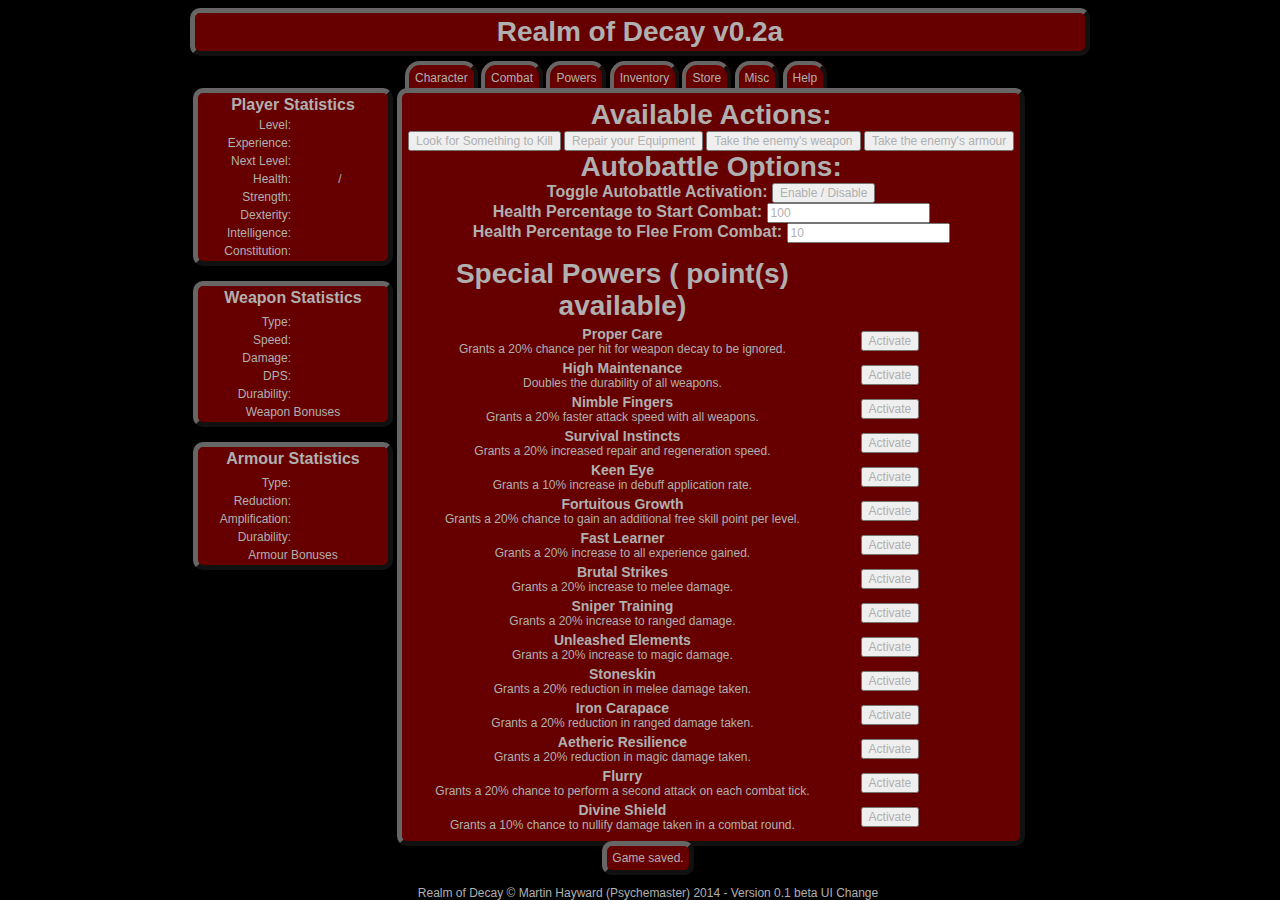
==== New/index.html @ c1265a91 "top align, powers table" ====
<!DOCTYPE html>
<html>
	<head>
		<title>Realm of Decay</title>
		<script type="text/javascript" src="game.js"></script>
		<link rel="stylesheet" type="text/css" href="style.css"></link>
	</head>
	<body>
		<div id="main">
			<table class="titleBar">
				<tr>
					<td class="powerHeader">Realm of Decay v0.2a</td>
				</tr>
			</table>
			<div class="tabBar" style="padding-left:215px;">
				<span class="tabButton">Character</span>
				<span class="tabButton">Combat</span>
				<span class="tabButton">Powers</span>
				<span class="tabButton">Inventory</span>
				<span class="tabButton">Store</span>
				<span class="tabButton">Misc</span>
				<span class="tabButton">Help</span>
			</div>
			<table width="900px">
				<tr>
					<td id="leftPanel" width="200px" valign="top">
						<table class="playerInfo">
							<tr align="center">
								<td class="blockHeader" colspan="2">Player Statistics</td>
							</tr>
							<tr>
								<td>Level: </td>
								<td><div id="p_Level"></div></td>
							</tr>
							<tr>
								<td>Experience: </td>
								<td><div id="p_EXP"></div></td>
							</tr>
							<tr>
								<td>Next Level: </td>
								<td><div id="p_NextEXP"></div></td>
							</tr>
							<tr>
								<td>Health: </td>
								<td><div id="HPOut"><span id="p_HP"></span>/<span id="p_MaxHP"></span></div></td>
							</tr>
							<tr>
								<td>Strength: </td>
								<td><div id="p_Str"></div></td>
							</tr>
							<tr>
								<td>Dexterity: </td>
								<td><div id="p_Dex"></div></td>
							</tr>
							<tr>
								<td>Intelligence: </td>
								<td><div id="p_Int"></div></td>
							</tr>
							<tr>
								<td>Constitution: </td>
								<td><div id="p_Con"></div></td>
							</tr>
						</table>
						<table class="weaponInfo">
							<tr align="center">
								<td class="blockHeader" colspan="2">Weapon Statistics</td>
							</tr>
							<tr align="center">
								<td colspan="2"><div id="w_Name"></div></td>
							</tr>
							<tr>
								<td>Type: </td>
								<td><div id="w_Type"></div></td>
							</tr>
							<tr>
								<td>Speed: </td>
								<td><div id="w_Speed"></div></td>
							</tr>
							<tr>
								<td>Damage: </td>
								<td><div id="w_Damage"></div></td>
							</tr>
							<tr>
								<td>DPS: </td>
								<td><div id="w_DPS"></div></td>
							</tr>
							<tr>
								<td>Durability: </td>
								<td><div id="w_Decay"></div></td>
							</tr>
							<tr>
								<td colspan="2">Weapon Bonuses
									<div id="w_Bonuses"></div>
								</td>
							</tr>
						</table>
						<table class="armourInfo">
							<tr align="center">
								<td class="blockHeader" colspan="2">Armour Statistics</td>
							</tr>
							<tr align="center">
								<td colspan="2"><div id="a_Name"></div></td>
							</tr>
							<tr>
								<td>Type: </td>
								<td><div id="a_Type"></div></td>
							</tr>
							<tr>
								<td>Reduction: </td>
								<td><div id="a_Str"></div></td>
							</tr>
							<tr>
								<td>Amplification: </td>
								<td><div id="a_Weak"></div></td>
							</tr>
							<tr>
								<td>Durability: </td>
								<td><div id="a_Decay"></div></td>
							</tr>
							<tr>
								<td colspan="2">Armour Bonuses
									<div id="w_Bonuses"></div>
								</td>
							</tr>
						</table>
					</td>
					<td id="rightPanel" valign="top">
						<table>
							<tr>
								<td>
									<table id="coreTable">
										<tr>
											<td>
												<div class="powerHeader">Available Actions:</div>
												<div>
													<input id="enterCombat" type="button" value="Look for Something to Kill">
													<input id="repairGear" type="button" value="Repair your Equipment">
													<input id="takeWeapon" type="button" value="Take the enemy's weapon">
													<input id="takeArmour" type="button" value="Take the enemy's armour">
												</div>
												<div class="powerHeader">Autobattle Options:</div>
												<div class="blockHeader">Toggle Autobattle Activation: <span><input id="ab_toggle" type="button" value="Enable / Disable"></span></div>
												<div class="blockHeader">Health Percentage to Start Combat: <span><input id="ab_startPercent" type="text" maxlength="3" value="100"></span></div>
												<div class="blockHeader">Health Percentage to Flee From Combat: <span><input id="ab_fleePercent" type="text" maxlength="3" value="10"></span>
												<div>
											</td>
										</tr>
									</table>
									<table id="combatTable">
										<tr>
											<td>
											</td>
										</tr>
									</table>
									<table id="powersTable">
										<tr>
											<td>
												<table id="selectedPowers" class="selectedPowersPanel"  style="display:none">
													<tr id="selected_header">
														<td class="powerHeader">
															Selected Powers
														</td>
													</tr>
													<tr id="selected_conserve" style="display:none">
														<td width="80%"><div class="powerName">Proper Care</div>Grants a 20% chance per hit for weapon decay to be ignored.</td>
													</tr>
													<tr id="selected_repair" style="display:none">
														<td width="80%"><div class="powerName">High Maintenance</div>Doubles the durability of all weapons.</td>
													</tr>
													<tr id="selected_aspd" style="display:none">
														<td width="80%"><div class="powerName">Nimble Fingers</div>Grants a 20% faster attack speed with all weapons.</td>
													</tr>
													<tr id="selected_heal" style="display:none">
														<td width="80%"><div class="powerName">Survival Instincts</div>Grants a 20% increased repair and regeneration speed.</td>
													</tr>
													<tr id="selected_wspec" style="display:none">
														<td width="80%"><div class="powerName">Keen Eye</div>Grants a 10% increase in debuff application rate.</td>
													</tr>
													<tr id="selected_skillpt" style="display:none">
														<td width="80%"><div class="powerName">Fortuitous Growth</div>Grants a 20% chance to gain an additional free skill point per level.</td>
													</tr>
													<tr id="selected_xp" style="display:none">
														<td width="80%"><div class="powerName">Fast Learner</div>Grants a 20% increase to all experience gained.</td>
													</tr>
													<tr id="selected_meleedmg" style="display:none">
														<td width="80%"><div class="powerName">Brutal Strikes</div>Grants a 20% increase to melee damage.</td>
													</tr>
													<tr id="selected_rangedmg" style="display:none">
														<td width="80%"><div class="powerName">Sniper Training</div>Grants a 20% increase to ranged damage.</td>
													</tr>
													<tr id="selected_magicdmg" style="display:none">
														<td width="80%"><div class="powerName">Unleashed Elements</div>Grants a 20% increase to magic damage.</td>
													</tr>
													<tr id="selected_meleedef" style="display:none">
														<td width="80%"><div class="powerName">Stoneskin</div>Grants a 20% reduction in melee damage taken.</td>
													</tr>
													<tr id="selected_rangedef" style="display:none">
														<td width="80%"><div class="powerName">Iron Carapace</div>Grants a 20% reduction in ranged damage taken.</td>
													</tr>
													<tr id="selected_magicdef" style="display:none">
														<td width="80%"><div class="powerName">Aetheric Resilience</div>Grants a 20% reduction in magic damage taken.</td>
													</tr>
													<tr id="selected_double" style="display:none">
														<td width="80%"><div class="powerName">Flurry</div>Grants a 20% chance to perform a second attack on each combat tick.</td>
													</tr>
													<tr id="selected_shield" style="display:none">
														<td width="80%"><div class="powerName">Divine Shield</div>Grants a 10% chance to nullify damage taken in a combat round.</td>
													</tr>
												</table>
												<table id="availablePowers" class="availablePowersPanel">
													<tr>
														<td class="powerHeader">
															Special Powers (<span id="p_PP"></span> point(s) available)
														</td>
													</tr>
													<tr id="conserve">
														<td width="80%"><div class="powerName">Proper Care</div>Grants a 20% chance per hit for weapon decay to be ignored.</td>
														<td width="20%"><input type="button" id="buy_Conserve" onClick="Game.buyPower(Game.BOOST_CONSERVE);" value="Activate"></td>
													</tr>
													<tr id="repair">
														<td width="80%"><div class="powerName">High Maintenance</div>Doubles the durability of all weapons.</td>
														<td width="20%"><input type="button" id="buy_Repair" onClick="Game.buyPower(Game.BOOST_REPAIR);" value="Activate"></td>
													</tr>
													<tr id="aspd">
														<td width="80%"><div class="powerName">Nimble Fingers</div>Grants a 20% faster attack speed with all weapons.</td>
														<td width="20%"><input type="button" id="buy_ASPD" onClick="Game.buyPower(Game.BOOST_ASPD);" value="Activate"></td>
													</tr>
													<tr id="heal">
														<td width="80%"><div class="powerName">Survival Instincts</div>Grants a 20% increased repair and regeneration speed.</td>
														<td width="20%"><input type="button" id="buy_Heal" onClick="Game.buyPower(Game.BOOST_HEAL);" value="Activate"></td>
													</tr>
													<tr id="wspec">
														<td width="80%"><div class="powerName">Keen Eye</div>Grants a 10% increase in debuff application rate.</td>
														<td width="20%"><input type="button" id="buy_WSpec" onClick="Game.buyPower(Game.BOOST_WSPEC);" value="Activate"></td>
													</tr>
													<tr id="skillpt">
														<td width="80%"><div class="powerName">Fortuitous Growth</div>Grants a 20% chance to gain an additional free skill point per level.</td>
														<td width="20%"><input type="button" id="buy_SkillPT" onClick="Game.buyPower(Game.BOOST_SKILLPT);" value="Activate"></td>
													</tr>
													<tr id="xp">
														<td width="80%"><div class="powerName">Fast Learner</div>Grants a 20% increase to all experience gained.</td>
														<td width="20%"><input type="button" id="buy_XP" onClick="Game.buyPower(Game.BOOST_XP);" value="Activate"></td>
													</tr>
													<tr id="meleedmg">
														<td width="80%"><div class="powerName">Brutal Strikes</div>Grants a 20% increase to melee damage.</td>
														<td width="20%"><input type="button" id="buy_MeleeDMG" onClick="Game.buyPower(Game.BOOST_MELEEDMG);" value="Activate"></td>
													</tr>
													<tr id="rangedmg">
														<td width="80%"><div class="powerName">Sniper Training</div>Grants a 20% increase to ranged damage.</td>
														<td width="20%"><input type="button" id="buy_RangeDMG" onClick="Game.buyPower(Game.BOOST_RANGEDMG);" value="Activate"></td>
													</tr>
													<tr id="magicdmg">
														<td width="80%"><div class="powerName">Unleashed Elements</div>Grants a 20% increase to magic damage.</td>
														<td width="20%"><input type="button" id="buy_MagicDMG" onClick="Game.buyPower(Game.BOOST_MAGICDMG);" value="Activate"></td>
													</tr>
													<tr id="meleedef">
														<td width="80%"><div class="powerName">Stoneskin</div>Grants a 20% reduction in melee damage taken.</td>
														<td width="20%"><input type="button" id="buy_MeleeDEF" onClick="Game.buyPower(Game.BOOST_MELEEDEF);" value="Activate"></td>
													</tr>
													<tr id="rangedef">
														<td width="80%"><div class="powerName">Iron Carapace</div>Grants a 20% reduction in ranged damage taken.</td>
														<td width="20%"><input type="button" id="buy_RangeDEF" onClick="Game.buyPower(Game.BOOST_RANGEDEF);" value="Activate"></td>
													</tr>
													<tr id="magicdef">
														<td width="80%"><div class="powerName">Aetheric Resilience</div>Grants a 20% reduction in magic damage taken.</td>
														<td width="20%"><input type="button" id="buy_MagicDEF" onClick="Game.buyPower(Game.BOOST_MAGICDEF);" value="Activate"></td>
													</tr>
													<tr id="double">
														<td width="80%"><div class="powerName">Flurry</div>Grants a 20% chance to perform a second attack on each combat tick.</td>
														<td width="20%"><input type="button" id="buy_Double" onClick="Game.buyPower(Game.BOOST_DOUBLE);" value="Activate"></td>
													</tr>
													<tr id="shield">
														<td width="80%"><div class="powerName">Divine Shield</div>Grants a 10% chance to nullify damage taken in a combat round.</td>
														<td width="20%"><input type="button" id="buy_Shield" onClick="Game.buyPower(Game.BOOST_SHIELD);" value="Activate"></td>
													</tr>
												</table>
											</td>
										</tr>
									</table>
									<table id="inventoryTable"></table>
									<table id="storeTable"></table>
									<table id="miscTable"></table>
									<table id="helpTable"></table>
								</td>
							</tr>
						</table>
					</td>
				</tr>
			</table>
		</div>
		<div class="savePopup"><span>Game saved.</span></div>
		<div class="footer">Realm of Decay &copy; Martin Hayward (Psychemaster) 2014 - Version 0.1 beta UI Change</div>
	</body>
</html>
---- New/style.css ----
body {
	background:#000000;
}
body * {
	font-family:sans-serif;
	font-size:12px;
	color:#b0b0b0;
}
#main {
	width:900px;
	margin-left:auto;
	margin-right:auto;
	padding-bottom:20px;
}
#leftPanel > table, #rightPanel > table, .titleBar{
	background: #660000;
	border-radius: 10px 10px 10px 10px;
	-moz-border-radius: 10px 10px 10px 10px;
	-webkit-border-radius: 10px 10px 10px 10px;
	border: 5px outset #666666;
	min-width:200px;
	text-align:center;
	color:#b0b0b0;
	margin-bottom:15px;
	position: relative;
	z-index: 0;
}
.tabButton {
	background: #660000;
	border-radius: 15px 15px 0px 0px;
	-moz-border-radius: 15px 15px 0px 0px;
	-webkit-border-radius: 15px 15px 0px 0px;
	border: 4px outset #666666;
	padding: 6px;
	position: relative;
	z-index: -1;
}
.centerPanel td {
	padding-bottom:3px;
}
.combatLog {
	padding:0px 10px;
}
.combatLog div.player {
	text-align:left;
}
.combatLog div.enemy {
	text-align:right;
}
.powerName {
	font-size:14px;
	font-weight:bold;
}
.powerHeader, .powerHeader span{
	font-size:28px;
	font-weight:bold;
}
.playerInfo td, .weaponInfo td, .armourInfo td{
	width:50%;
	text-align:center;
}
.playerInfo td:first-child, .weaponInfo td:first-child, .armourInfo td:first-child{
	text-align:right;
}
.playerInfo td:only-child, .weaponInfo td:only-child, .armourInfo td:only-child{
	text-align:center;
}
.titleBar {
	width:100%;
}
.blockHeader {
	font-size:16px;
	font-weight:bold;
}
.footer {
	position:fixed;
	bottom:0;
	text-align:center;
	width:100%;
	margin-left:auto;
	margin-right:auto;
	background:#000000;
	color:#b0b0b0;
}
.savePopup {
	position:fixed;
	bottom:35px;
	text-align:center;
	width:100%;
	margin-left:auto;
	margin-right:auto;
	color:#b0b0b0;
}
.savePopup > span {
	padding:5px;
	border-radius: 10px 10px 10px 10px;
	-moz-border-radius: 10px 10px 10px 10px;
	-webkit-border-radius: 10px 10px 10px 10px;
	border: 5px outset #666666;
	background: #660000;
}
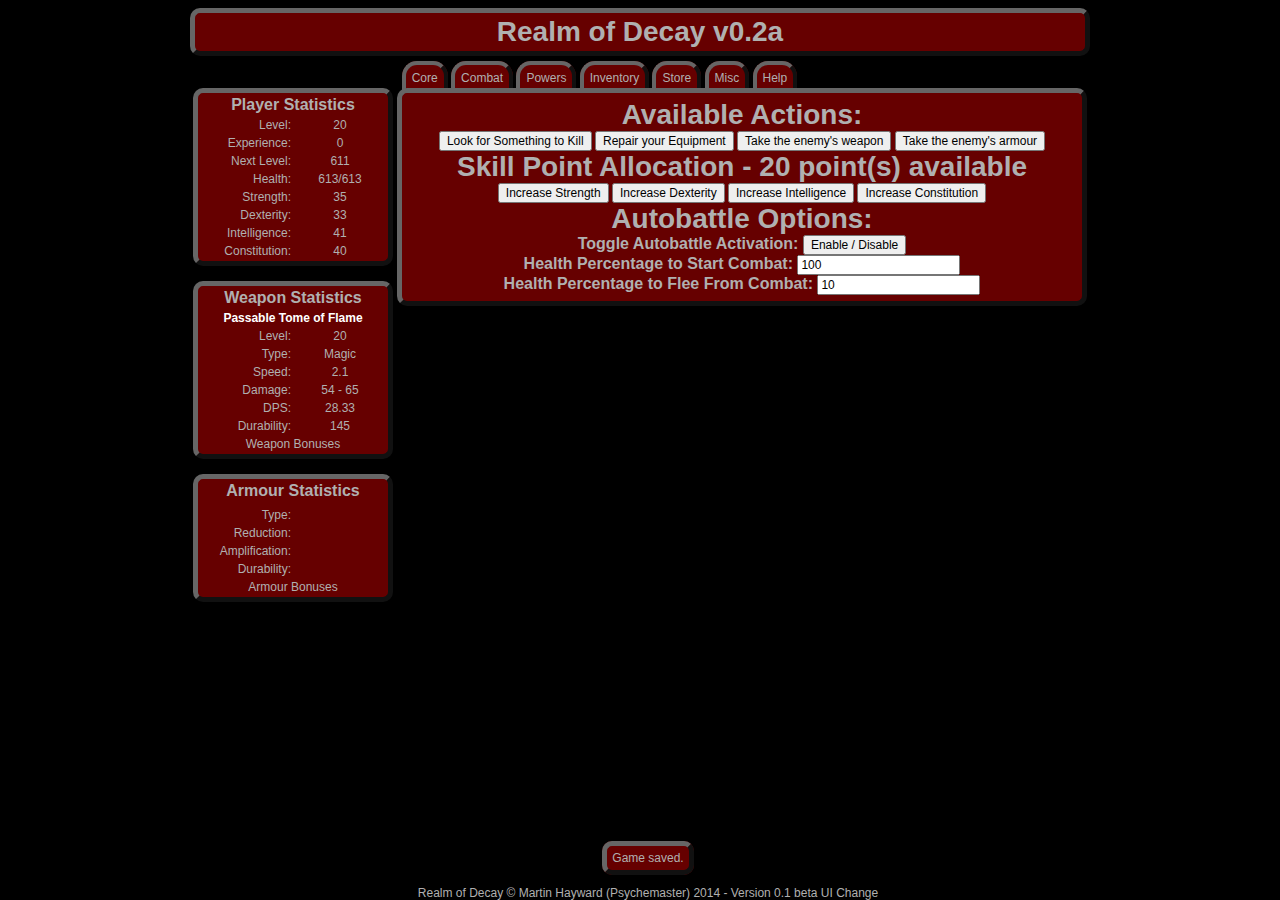
==== commit 82f33e79: "CSS for weapon quality colours" ====
--- a/New/index.html
+++ b/New/index.html
@@ -5,22 +5,21 @@
 		<script type="text/javascript" src="game.js"></script>
 		<link rel="stylesheet" type="text/css" href="style.css"></link>
 	</head>
-	<body>
+	<body onload="Game.init()">
 		<div id="main">
 			<table class="titleBar">
 				<tr>
 					<td class="powerHeader">Realm of Decay v0.2a</td>
 				</tr>
 			</table>
-			<div class="tabBar" style="padding-left:215px;">
-				<span class="tabButton">Character</span>
-				<span class="tabButton">Combat</span>
-				<span class="tabButton">Powers</span>
-				<span class="tabButton">Inventory</span>
-				<span class="tabButton">Store</span>
-				<span class="tabButton">Misc</span>
-				<span class="tabButton">Help</span>
-			</div>
+				<span class="tabBar" style="padding-left:205px;">&nbsp;</span>
+				<span class="tabButton" onclick="Game.showPanel('coreTable')">Core</span>
+				<span class="tabButton" onclick="Game.showPanel('combatTable')">Combat</span>
+				<span class="tabButton" onclick="Game.showPanel('powersTable')">Powers</span>
+				<span class="tabButton" onclick="Game.showPanel('inventoryTable')">Inventory</span>
+				<span class="tabButton" onclick="Game.showPanel('storeTable')">Store</span>
+				<span class="tabButton" onclick="Game.showPanel('miscTable')">Misc</span>
+				<span class="tabButton" onclick="Game.showPanel('helpTable')">Help</span>
 			<table width="900px">
 				<tr>
 					<td id="leftPanel" width="200px" valign="top">
@@ -68,6 +67,13 @@
 							<tr align="center">
 								<td colspan="2"><div id="w_Name"></div></td>
 							</tr>
+              <tr id="w_flavourTextHandle">
+                <td colspan="2"><div id="w_flavourText"></div></td>
+              </tr>
+              <tr>
+								<td>Level: </td>
+								<td><div id="w_Level"></div></td>
+							</tr>
 							<tr>
 								<td>Type: </td>
 								<td><div id="w_Type"></div></td>
@@ -78,7 +84,7 @@
 							</tr>
 							<tr>
 								<td>Damage: </td>
-								<td><div id="w_Damage"></div></td>
+                <td><span id="w_minDamage"></span> - <span id="w_maxDamage"></span></td>
 							</tr>
 							<tr>
 								<td>DPS: </td>
@@ -128,7 +134,7 @@
 						<table>
 							<tr>
 								<td>
-									<table id="coreTable">
+									<table id="coreTable" style="display:none;">
 										<tr>
 											<td>
 												<div class="powerHeader">Available Actions:</div>
@@ -138,26 +144,62 @@
 													<input id="takeWeapon" type="button" value="Take the enemy's weapon">
 													<input id="takeArmour" type="button" value="Take the enemy's armour">
 												</div>
+												<div id="levelUpPanel">
+													<span class="powerHeader">Skill Point Allocation - <span id="skillPoints"></span> point(s) available</span>
+													<br />
+													<span><input type="button" onClick="Game.addStat(Game.STAT_STR);" value="Increase Strength"></span>
+													<span><input type="button" onClick="Game.addStat(Game.STAT_DEX);" value="Increase Dexterity"></span>
+													<span><input type="button" onClick="Game.addStat(Game.STAT_INT);" value="Increase Intelligence"></span>
+													<span><input type="button" onClick="Game.addStat(Game.STAT_CON);" value="Increase Constitution"></span>
+												</div>
 												<div class="powerHeader">Autobattle Options:</div>
 												<div class="blockHeader">Toggle Autobattle Activation: <span><input id="ab_toggle" type="button" value="Enable / Disable"></span></div>
 												<div class="blockHeader">Health Percentage to Start Combat: <span><input id="ab_startPercent" type="text" maxlength="3" value="100"></span></div>
-												<div class="blockHeader">Health Percentage to Flee From Combat: <span><input id="ab_fleePercent" type="text" maxlength="3" value="10"></span>
-												<div>
+												<div class="blockHeader">Health Percentage to Flee From Combat: <span><input id="ab_fleePercent" type="text" maxlength="3" value="10"></span></div>
 											</td>
 										</tr>
 									</table>
-									<table id="combatTable">
-										<tr>
-											<td>
+									<table id="combatTable" style="display:none;">
+										<tr>
+											<td>
+												<div class="playerHPBorder">
+													<img id="playerHPBar" class="playerHPBar" src="Clear.gif"></img>
+													<span id="playerHPBarText">Player: 100/100</span>
+												</div>
+												<div class="enemyHPBorder">
+													<img id="enemyHPBar" class="enemyHPBar" src="Clear.gif"></img>
+													<span id="enemyHPBarText">Enemy: 100/100</span>
+												</div>
+											</td>
+										</tr>
+										<tr>
+											<td>
+												<div><span id="enemyName" style="float:left;"></span><span id="enemyHealth" style="float:right;"></span></div>
+												<div><span id="enemyLevel" style="float:left;"></span><span id="enemyMainStat" style="float:right;"></span></div>
+												<!--
+												Enemy Information Panel
+												+--------------------------------------------------+
+												| Enemy: <Enemy Name>       Health: <Enemy Health> |
+												| Level: <LVL>                  Main Stat: <Value> |
+												+--------------------------------------------------+
+												| Weapon: <Name>, <Type>, <Damage>, <Delay>, <DPS> |
+												| Armor: <Name>, <Type>, <Resistance>, <Weakness>  |
+												+--------------------------------------------------+
+												-->
+											</td>
+										</tr>
+										<tr>
+											<td>
+												<!-- Current Combat Log -->
 											</td>
 										</tr>
 									</table>
-									<table id="powersTable">
+									<table id="powersTable" style="display:none;">
 										<tr>
 											<td>
 												<table id="selectedPowers" class="selectedPowersPanel"  style="display:none">
 													<tr id="selected_header">
-														<td class="powerHeader">
+														<td colspan="2" class="powerHeader">
 															Selected Powers
 														</td>
 													</tr>
@@ -209,7 +251,7 @@
 												</table>
 												<table id="availablePowers" class="availablePowersPanel">
 													<tr>
-														<td class="powerHeader">
+														<td colspan="2" class="powerHeader">
 															Special Powers (<span id="p_PP"></span> point(s) available)
 														</td>
 													</tr>
@@ -288,7 +330,7 @@
 				</tr>
 			</table>
 		</div>
-		<div class="savePopup"><span>Game saved.</span></div>
+		<div id="saveToast" class="savePopup" style="display:none;"><span>Game saved.</span></div>
 		<div class="footer">Realm of Decay &copy; Martin Hayward (Psychemaster) 2014 - Version 0.1 beta UI Change</div>
 	</body>
 </html>
--- a/New/style.css
+++ b/New/style.css
@@ -1,101 +1,169 @@
-body {
-	background:#000000;
-}
-body * {
-	font-family:sans-serif;
-	font-size:12px;
-	color:#b0b0b0;
-}
-#main {
-	width:900px;
-	margin-left:auto;
-	margin-right:auto;
-	padding-bottom:20px;
-}
-#leftPanel > table, #rightPanel > table, .titleBar{
-	background: #660000;
-	border-radius: 10px 10px 10px 10px;
-	-moz-border-radius: 10px 10px 10px 10px;
-	-webkit-border-radius: 10px 10px 10px 10px;
-	border: 5px outset #666666;
-	min-width:200px;
-	text-align:center;
-	color:#b0b0b0;
-	margin-bottom:15px;
-	position: relative;
-	z-index: 0;
-}
-.tabButton {
-	background: #660000;
-	border-radius: 15px 15px 0px 0px;
-	-moz-border-radius: 15px 15px 0px 0px;
-	-webkit-border-radius: 15px 15px 0px 0px;
-	border: 4px outset #666666;
-	padding: 6px;
-	position: relative;
-	z-index: -1;
-}
-.centerPanel td {
-	padding-bottom:3px;
-}
-.combatLog {
-	padding:0px 10px;
-}
-.combatLog div.player {
-	text-align:left;
-}
-.combatLog div.enemy {
-	text-align:right;
-}
-.powerName {
-	font-size:14px;
-	font-weight:bold;
-}
-.powerHeader, .powerHeader span{
-	font-size:28px;
-	font-weight:bold;
-}
-.playerInfo td, .weaponInfo td, .armourInfo td{
-	width:50%;
-	text-align:center;
-}
-.playerInfo td:first-child, .weaponInfo td:first-child, .armourInfo td:first-child{
-	text-align:right;
-}
-.playerInfo td:only-child, .weaponInfo td:only-child, .armourInfo td:only-child{
-	text-align:center;
-}
-.titleBar {
-	width:100%;
-}
-.blockHeader {
-	font-size:16px;
-	font-weight:bold;
-}
-.footer {
-	position:fixed;
-	bottom:0;
-	text-align:center;
-	width:100%;
-	margin-left:auto;
-	margin-right:auto;
-	background:#000000;
-	color:#b0b0b0;
-}
-.savePopup {
-	position:fixed;
-	bottom:35px;
-	text-align:center;
-	width:100%;
-	margin-left:auto;
-	margin-right:auto;
-	color:#b0b0b0;
-}
-.savePopup > span {
-	padding:5px;
-	border-radius: 10px 10px 10px 10px;
-	-moz-border-radius: 10px 10px 10px 10px;
-	-webkit-border-radius: 10px 10px 10px 10px;
-	border: 5px outset #666666;
-	background: #660000;
-}
+body {
+	background:#000000;
+}
+body * {
+	font-family:sans-serif;
+	font-size:12px;
+	color:#b0b0b0;
+}
+input {
+	color:#000000;
+}
+#main {
+	width:900px;
+	margin-left:auto;
+	margin-right:auto;
+	padding-bottom:20px;
+	z-index:5;
+}
+#leftPanel > table, #rightPanel > table, .titleBar{
+	background: #660000;
+	border-radius: 10px 10px 10px 10px;
+	-moz-border-radius: 10px 10px 10px 10px;
+	-webkit-border-radius: 10px 10px 10px 10px;
+	border: 5px outset #666666;
+	min-width:200px;
+	width:100%;
+	text-align:center;
+	color:#b0b0b0;
+	margin-bottom:15px;
+	position: relative;
+	z-index: 5;
+}
+#rightPanel table{
+	width:100%;
+}
+.tabBar {
+	z-index:3;
+}
+.tabButton {
+	background: #660000;
+	border-radius: 15px 15px 0px 0px;
+	-moz-border-radius: 15px 15px 0px 0px;
+	-webkit-border-radius: 15px 15px 0px 0px;
+	border: 4px outset #666666;
+	padding: 6px;
+	position: relative;
+	z-index:4;
+}
+.centerPanel td {
+	padding-bottom:3px;
+}
+.combatLog {
+	padding:0px 10px;
+}
+.combatLog div.player {
+	text-align:left;
+}
+.combatLog div.enemy {
+	text-align:right;
+}
+.powerName {
+	font-size:14px;
+	font-weight:bold;
+}
+.powerHeader, .powerHeader span{
+	font-size:28px;
+	font-weight:bold;
+}
+.playerInfo td, .weaponInfo td, .armourInfo td{
+	width:50%;
+	text-align:center;
+}
+.playerInfo td:first-child, .weaponInfo td:first-child, .armourInfo td:first-child{
+	text-align:right;
+}
+.playerInfo td:only-child, .weaponInfo td:only-child, .armourInfo td:only-child{
+	text-align:center;
+}
+.titleBar {
+	width:100%;
+}
+.blockHeader {
+	font-size:16px;
+	font-weight:bold;
+}
+.footer {
+	position:fixed;
+	bottom:0;
+	text-align:center;
+	width:100%;
+	margin-left:auto;
+	margin-right:auto;
+	background:#000000;
+	color:#b0b0b0;
+}
+.savePopup {
+	position:fixed;
+	bottom:35px;
+	text-align:center;
+	width:100%;
+	margin-left:auto;
+	margin-right:auto;
+	color:#b0b0b0;
+	z-index:10;
+}
+.savePopup > span {
+	padding:5px;
+	border-radius: 10px 10px 10px 10px;
+	-moz-border-radius: 10px 10px 10px 10px;
+	-webkit-border-radius: 10px 10px 10px 10px;
+	border: 5px outset #666666;
+	background: #660000;
+}
+.playerHPBorder {
+	border: 2px outset #666666;
+	border-radius: 4px;
+	-moz-border-radius: 4px;
+	-webkit-border-radius: 4px;
+	z-index:9;
+	width:300px;
+	height:15px;
+	float:left;
+	text-align:left;
+	position:relative;
+}
+.enemyHPBorder {
+	border: 2px outset #666666;
+	border-radius: 4px;
+	-moz-border-radius: 4px;
+	-webkit-border-radius: 4px;
+	z-index:9;
+	width:300px;
+	height:15px;
+	float:right;
+	text-align:right;
+	position:relative;
+}
+.playerHPBar, .enemyHPBar {
+	position:relative;
+	z-index:8;
+	height:15px;
+}
+#playerHPBarText, #enemyHPBarText {
+	font-size:10px;
+	padding: 1px 3px;
+	vertical-align:middle;
+	float:inherit;
+}
+
+.q221 {
+  color:#808080;
+  font-weight:bold;
+}
+.q222 {
+  color:#ffffff;
+  font-weight:bold;
+}
+.q223 {
+  color:#33cc33;
+  font-weight:bold;
+}
+.q224 {
+  color:#4d94ff;
+  font-weight:bold;
+}
+.q225 {
+  color:#e600e6;
+  font-weight:bold;
+}
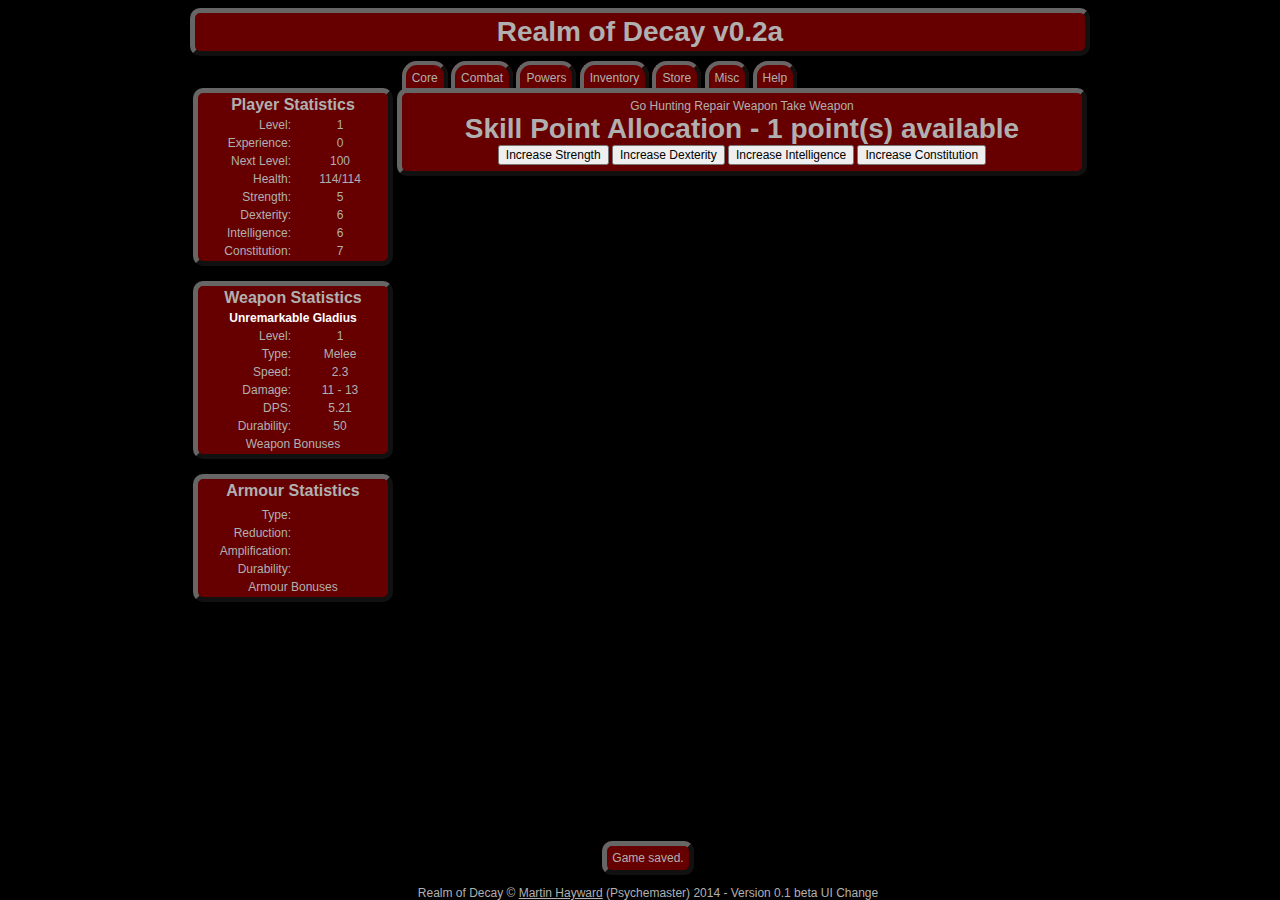
==== commit 40b08f55: "Combat is back baby" ====
--- a/New/index.html
+++ b/New/index.html
@@ -13,13 +13,13 @@
 				</tr>
 			</table>
 				<span class="tabBar" style="padding-left:205px;">&nbsp;</span>
-				<span class="tabButton" onclick="Game.showPanel('coreTable')">Core</span>
-				<span class="tabButton" onclick="Game.showPanel('combatTable')">Combat</span>
-				<span class="tabButton" onclick="Game.showPanel('powersTable')">Powers</span>
-				<span class="tabButton" onclick="Game.showPanel('inventoryTable')">Inventory</span>
-				<span class="tabButton" onclick="Game.showPanel('storeTable')">Store</span>
-				<span class="tabButton" onclick="Game.showPanel('miscTable')">Misc</span>
-				<span class="tabButton" onclick="Game.showPanel('helpTable')">Help</span>
+				<span class="tabButton" onclick="Game.showPanel('coreTable');">Core</span>
+				<span class="tabButton" onclick="Game.showPanel('combatTable');">Combat</span>
+				<span class="tabButton" onclick="Game.showPanel('powersTable');">Powers</span>
+				<span class="tabButton" onclick="Game.showPanel('inventoryTable');">Inventory</span>
+				<span class="tabButton" onclick="Game.showPanel('storeTable');">Store</span>
+				<span class="tabButton" onclick="Game.showPanel('miscTable');">Misc</span>
+				<span class="tabButton" onclick="Game.showPanel('helpTable');">Help</span>
 			<table width="900px">
 				<tr>
 					<td id="leftPanel" width="200px" valign="top">
@@ -137,12 +137,10 @@
 									<table id="coreTable" style="display:none;">
 										<tr>
 											<td>
-												<div class="powerHeader">Available Actions:</div>
 												<div>
-													<input id="enterCombat" type="button" value="Look for Something to Kill">
-													<input id="repairGear" type="button" value="Repair your Equipment">
-													<input id="takeWeapon" type="button" value="Take the enemy's weapon">
-													<input id="takeArmour" type="button" value="Take the enemy's armour">
+                          <span class="bigButton" onClick="Game.startCombat();">Go Hunting</span>
+                          <span class="bigButton" onClick="Game.startRepair();">Repair Weapon</span>
+                          <span class="bigButton" onClick="Game.takeWeapon();">Take Weapon</span>
 												</div>
 												<div id="levelUpPanel">
 													<span class="powerHeader">Skill Point Allocation - <span id="skillPoints"></span> point(s) available</span>
@@ -151,46 +149,65 @@
 													<span><input type="button" onClick="Game.addStat(Game.STAT_DEX);" value="Increase Dexterity"></span>
 													<span><input type="button" onClick="Game.addStat(Game.STAT_INT);" value="Increase Intelligence"></span>
 													<span><input type="button" onClick="Game.addStat(Game.STAT_CON);" value="Increase Constitution"></span>
-												</div>
+												</div><!--
 												<div class="powerHeader">Autobattle Options:</div>
 												<div class="blockHeader">Toggle Autobattle Activation: <span><input id="ab_toggle" type="button" value="Enable / Disable"></span></div>
 												<div class="blockHeader">Health Percentage to Start Combat: <span><input id="ab_startPercent" type="text" maxlength="3" value="100"></span></div>
-												<div class="blockHeader">Health Percentage to Flee From Combat: <span><input id="ab_fleePercent" type="text" maxlength="3" value="10"></span></div>
+												<div class="blockHeader">Health Percentage to Flee From Combat: <span><input id="ab_fleePercent" type="text" maxlength="3" value="10"></span></div>-->
 											</td>
 										</tr>
 									</table>
 									<table id="combatTable" style="display:none;">
-										<tr>
-											<td>
+                    <tr>
+                      <td>
+													<span id="playerHPHeader" style="float:left;">Player Health</span>
+											</td>
+                      <td>
+													<span id="enemyHPHeader" style="float:right;">Enemy Health</span>
+											</td>
+                    </tr>
+                    <tr>
+											<td colspan="2">
 												<div class="playerHPBorder">
 													<img id="playerHPBar" class="playerHPBar" src="Clear.gif"></img>
-													<span id="playerHPBarText">Player: 100/100</span>
 												</div>
 												<div class="enemyHPBorder">
 													<img id="enemyHPBar" class="enemyHPBar" src="Clear.gif"></img>
-													<span id="enemyHPBarText">Enemy: 100/100</span>
 												</div>
 											</td>
 										</tr>
 										<tr>
-											<td>
-												<div><span id="enemyName" style="float:left;"></span><span id="enemyHealth" style="float:right;"></span></div>
-												<div><span id="enemyLevel" style="float:left;"></span><span id="enemyMainStat" style="float:right;"></span></div>
-												<!--
-												Enemy Information Panel
-												+--------------------------------------------------+
-												| Enemy: <Enemy Name>       Health: <Enemy Health> |
-												| Level: <LVL>                  Main Stat: <Value> |
-												+--------------------------------------------------+
-												| Weapon: <Name>, <Type>, <Damage>, <Delay>, <DPS> |
-												| Armor: <Name>, <Type>, <Resistance>, <Weakness>  |
-												+--------------------------------------------------+
-												-->
+											<td id="enemyInfo" colspan="2">
+                        <table>
+                          <tr>
+                            <td align="left" width="50%">
+                              <span id="enemyName"></span>
+                            </td>
+                            <td align="left" width="10%">
+                              <span id="enemyLevel"></span>
+                            </td>
+                            <td align="left" width="10%">
+                              <span id="enemyMainStat"></span>
+                            </td>
+                            <td align="right" width="12%">
+                              <span id="enemyHealth"></span>
+                            </td>
+                          </tr>
+                          <tr>
+                            <td align="left" colspan="3">
+                              <span id="enemyWeapon"></span>
+                            </td>
+                            <td align="right">
+                              <span id="enemyDebuffOutput"></span>
+                            </td>
+                          </tr>
+                        </table>
 											</td>
 										</tr>
 										<tr>
-											<td>
-												<!-- Current Combat Log -->
+											<td colspan="2">
+                        <div class="powerHeader">Combat Log</div>
+                        <div id="logBody"></div>
 											</td>
 										</tr>
 									</table>
@@ -331,6 +348,6 @@
 			</table>
 		</div>
 		<div id="saveToast" class="savePopup" style="display:none;"><span>Game saved.</span></div>
-		<div class="footer">Realm of Decay &copy; Martin Hayward (Psychemaster) 2014 - Version 0.1 beta UI Change</div>
+		<div class="footer">Realm of Decay &copy; <a href="mailto:martin@realmofdecay.net">Martin Hayward</a> (Psychemaster) 2014 - Version 0.1 beta UI Change</div>
 	</body>
 </html>
